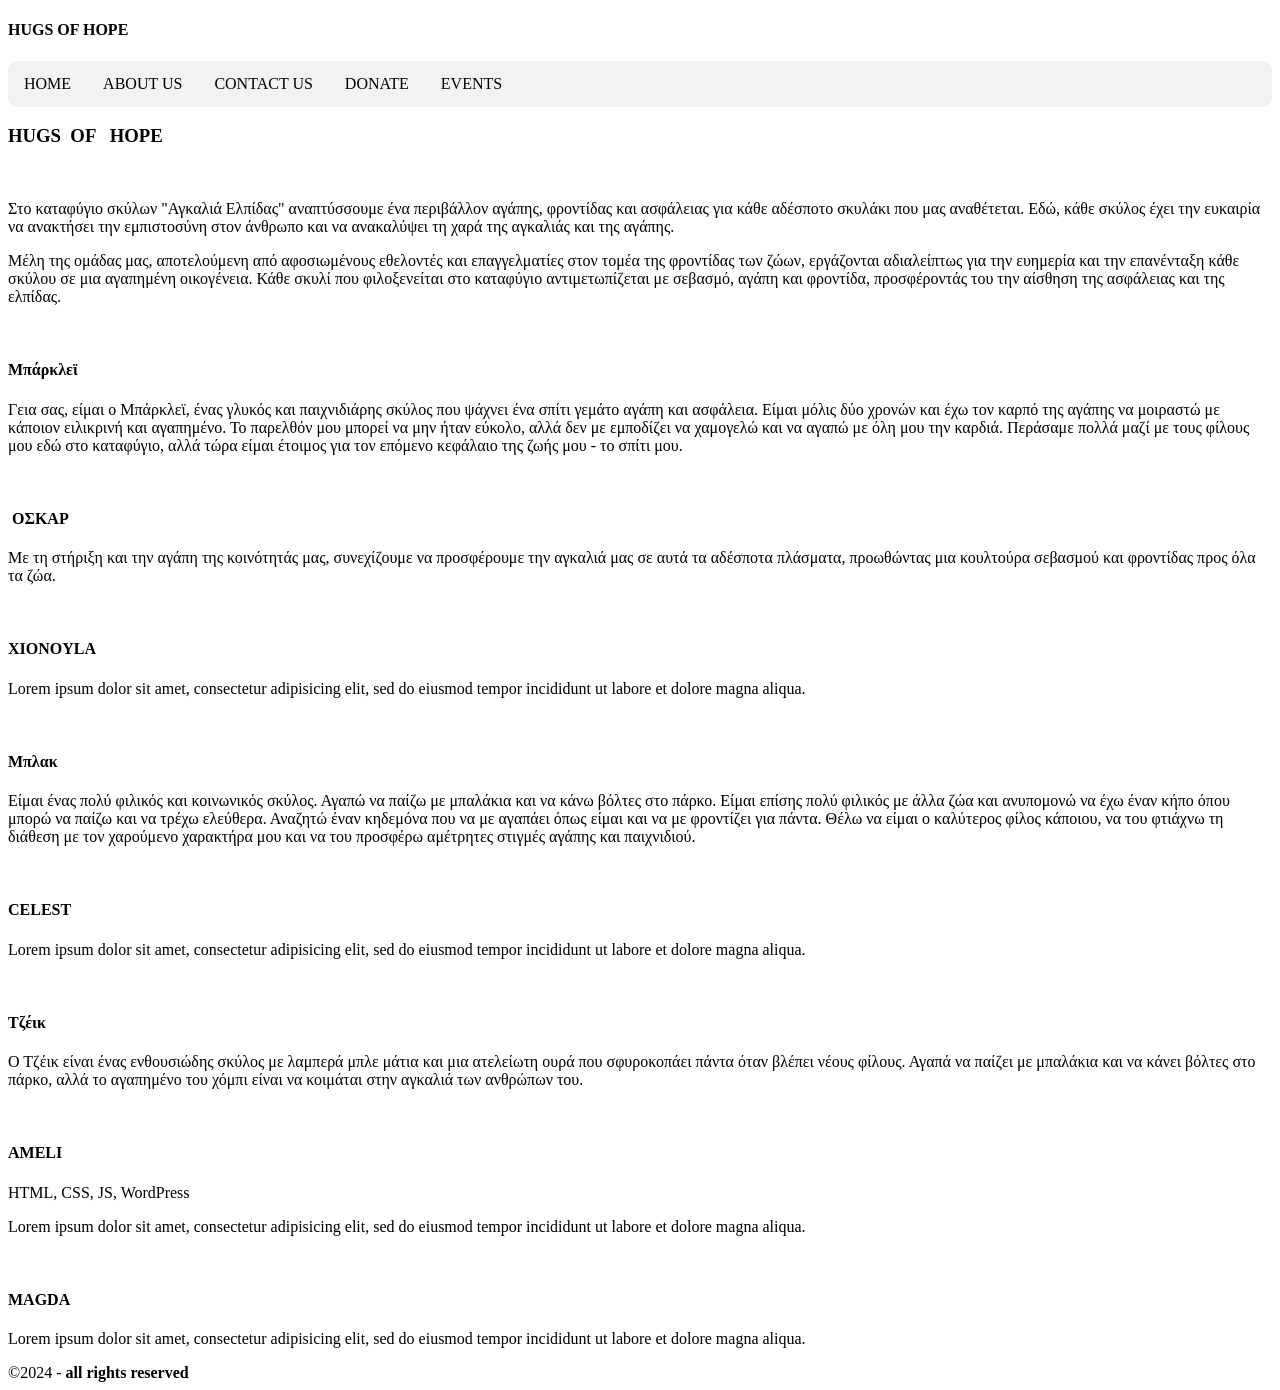
==== ABOUT US.html @ 395c5442 "Add files via upload" ====
<!doctype html>
<html>
<head>
<meta charset="utf-8">
<meta http-equiv="X-UA-Compatible" content="IE=edge">
<meta name="viewport" content="width=device-width, initial-scale=1">
<title>Light Theme</title>
<link href="css/simpleGridTemplate.css" rel="stylesheet" type="text/css">
<style>
  /* Custom styles for navigation */
  nav#menu ul {
    list-style-type: none;
    margin: 0;
    padding: 0;
    overflow: hidden;
    background-color: #f2f2f2; /* Light gray background */
    border-radius: 10px; /* Rounded corners */
  }

  nav#menu ul li {
    float: left;
  }

  nav#menu ul li a {
    display: block;
    color: #000; /* Black text color */
    text-align: center;
    padding: 14px 16px;
    text-decoration: none;
  }

  /* Change background color on hover */
  nav#menu ul li a:hover {
    background-color: #ddd; /* Light gray background on hover */
  }
</style>
</head>
<body>
<!-- Main Container -->
<div class="container"> 
  <!-- Header -->
  <header class="header">
    <h4 class="logo">HUGS OF HOPE&nbsp;</h4>
  </header>
  <!-- Navigation -->
  <nav class="secondary_header" id="menu">
    <ul>
      <li><a href="index.html">HOME</a></li>
      <li><a href="ABOUT US.html">ABOUT US</a></li>
      <li><a href="CONTACT US.html">CONTACT US</a></li>
      <li><a href="DONATE.html">DONATE</a></li>
      <li><a href="EVENTS.html">EVENTS</a></li>
    </ul>
  </nav>
  <!-- Hero Section -->
  <section class="intro">
    <div class="column">
      <h3>HUGS&nbsp; OF&nbsp; &nbsp;HOPE&nbsp;</h3>
      <img src="DREAMWEAVER/logo.jpg" alt="" class="profile"> </div>
    <div class="column">
      <p>Στο καταφύγιο σκύλων "Αγκαλιά Ελπίδας" αναπτύσσουμε ένα περιβάλλον αγάπης, φροντίδας και ασφάλειας για κάθε αδέσποτο σκυλάκι που μας αναθέτεται. Εδώ, κάθε σκύλος έχει την ευκαιρία να ανακτήσει την εμπιστοσύνη στον άνθρωπο και να ανακαλύψει τη χαρά της αγκαλιάς και της αγάπης.</p>
      <p>Μέλη της ομάδας μας, αποτελούμενη από αφοσιωμένους εθελοντές και επαγγελματίες στον τομέα της φροντίδας των ζώων, εργάζονται αδιαλείπτως για την ευημερία και την επανένταξη κάθε σκύλου σε μια αγαπημένη οικογένεια. Κάθε σκυλί που φιλοξενείται στο καταφύγιο αντιμετωπίζεται με σεβασμό, αγάπη και φροντίδα, προσφέροντάς του την αίσθηση της ασφάλειας και της ελπίδας.</p>
    </div>
  </section>
  <!-- Stats Gallery Section -->
  <div class="gallery">
    <div class="thumbnail"> <a href="#"><img src="DREAMWEAVER/DOG4.JPG" alt="" width="2000" class="cards"/></a>
      <h4>Μπάρκλεϊ</h4>
    
      <p class="text_column">Γεια σας, είμαι ο Μπάρκλεϊ, ένας γλυκός και παιχνιδιάρης σκύλος που ψάχνει ένα σπίτι γεμάτο αγάπη και ασφάλεια. Είμαι μόλις δύο χρονών και έχω τον καρπό της αγάπης να μοιραστώ με κάποιον ειλικρινή και αγαπημένο. Το παρελθόν μου μπορεί να μην ήταν εύκολο, αλλά δεν με εμποδίζει να χαμογελώ και να αγαπώ με όλη μου την καρδιά. Περάσαμε πολλά μαζί με τους φίλους μου εδώ στο καταφύγιο, αλλά τώρα είμαι έτοιμος για τον επόμενο κεφάλαιο της ζωής μου - το σπίτι μου. </p>
    </div>
 <div class="thumbnail"> <a href="#"><img src="DREAMWEAVER/CAT1.JPG" alt="" width="2000" class="cards"/></a>
      <h4>&nbsp;ΟΣΚΑΡ</h4>

      <p class="text_column">Με τη στήριξη και την αγάπη της κοινότητάς μας, συνεχίζουμε να προσφέρουμε την αγκαλιά μας σε αυτά τα αδέσποτα πλάσματα, προωθώντας μια κουλτούρα σεβασμού και φροντίδας προς όλα τα ζώα.</p>
    </div>
    <div class="thumbnail"> <a href="#"><img src="DREAMWEAVER/CAT3.JPG" alt="" width="2000" class="cards"/></a>
      <h4>XIONOYLA</h4>
     
      <p class="text_column">Lorem ipsum dolor sit amet, consectetur adipisicing elit, sed do eiusmod tempor incididunt ut labore et dolore magna aliqua.</p>
    </div>
    <div class="thumbnail"> <a href="#"><img src="DREAMWEAVER/DOG5.JPG" alt="" width="2000" class="cards"/></a>
      <h4>Μπλακ</h4>
      
      <p class="text_column">Είμαι ένας πολύ φιλικός και κοινωνικός σκύλος. Αγαπώ να παίζω με μπαλάκια και να κάνω βόλτες στο πάρκο. Είμαι επίσης πολύ φιλικός με άλλα ζώα και ανυπομονώ να έχω έναν κήπο όπου μπορώ να παίζω και να τρέχω ελεύθερα. Αναζητώ έναν κηδεμόνα που να με αγαπάει όπως είμαι και να με φροντίζει για πάντα. Θέλω να είμαι ο καλύτερος φίλος κάποιου, να του φτιάχνω τη διάθεση με τον χαρούμενο χαρακτήρα μου και να του προσφέρω αμέτρητες στιγμές αγάπης και παιχνιδιού.</p>
    </div>
  </div>
  <div class="gallery">
    <div class="thumbnail"> <a href="#"><img src="DREAMWEAVER/DOG8.JPG" alt="" width="2000" class="cards"/></a>
      <h4>CELEST</h4>
    
      <p class="text_column">Lorem ipsum dolor sit amet, consectetur adipisicing elit, sed do eiusmod tempor incididunt ut labore et dolore magna aliqua.</p>
    </div>
    <div class="thumbnail"> <a href="#"><img src="DREAMWEAVER/DOG9.JPG" alt="" width="2000" class="cards"/></a>
      <h4>Τζέικ&nbsp;</h4>
		
      <p class="text_column">Ο Τζέικ είναι ένας ενθουσιώδης σκύλος με λαμπερά μπλε μάτια και μια ατελείωτη ουρά που σφυροκοπάει πάντα όταν βλέπει νέους φίλους. Αγαπά να παίζει με μπαλάκια και να κάνει βόλτες στο πάρκο, αλλά το αγαπημένο του χόμπι είναι να κοιμάται στην αγκαλιά των ανθρώπων του.</p>
    </div>
    <div class="thumbnail"> <a href="#"><img src="DREAMWEAVER/DOG10.JPG" alt="" width="2000" class="cards"/></a>
      <h4>AMELI</h4>
      <p class="tag">HTML, CSS, JS, WordPress</p>
      <p class="text_column">Lorem ipsum dolor sit amet, consectetur adipisicing elit, sed do eiusmod tempor incididunt ut labore et dolore magna aliqua.</p>
    </div>
    <div class="thumbnail"> <a href="#"><img src="DREAMWEAVER/CAT2.JPG" alt="" width="2000" class="cards"/></a>
      <h4>MAGDA</h4>
   
      <p class="text_column">Lorem ipsum dolor sit amet, consectetur adipisicing elit, sed do eiusmod tempor incididunt ut labore et dolore magna aliqua.</p>
    </div>
  </div>

  <!-- Copyrights Section -->
  <div class="copyright">&copy;2024 - <strong>all rights reserved</strong></div>
</div>
<!-- Main Container Ends -->
</body>
</html>
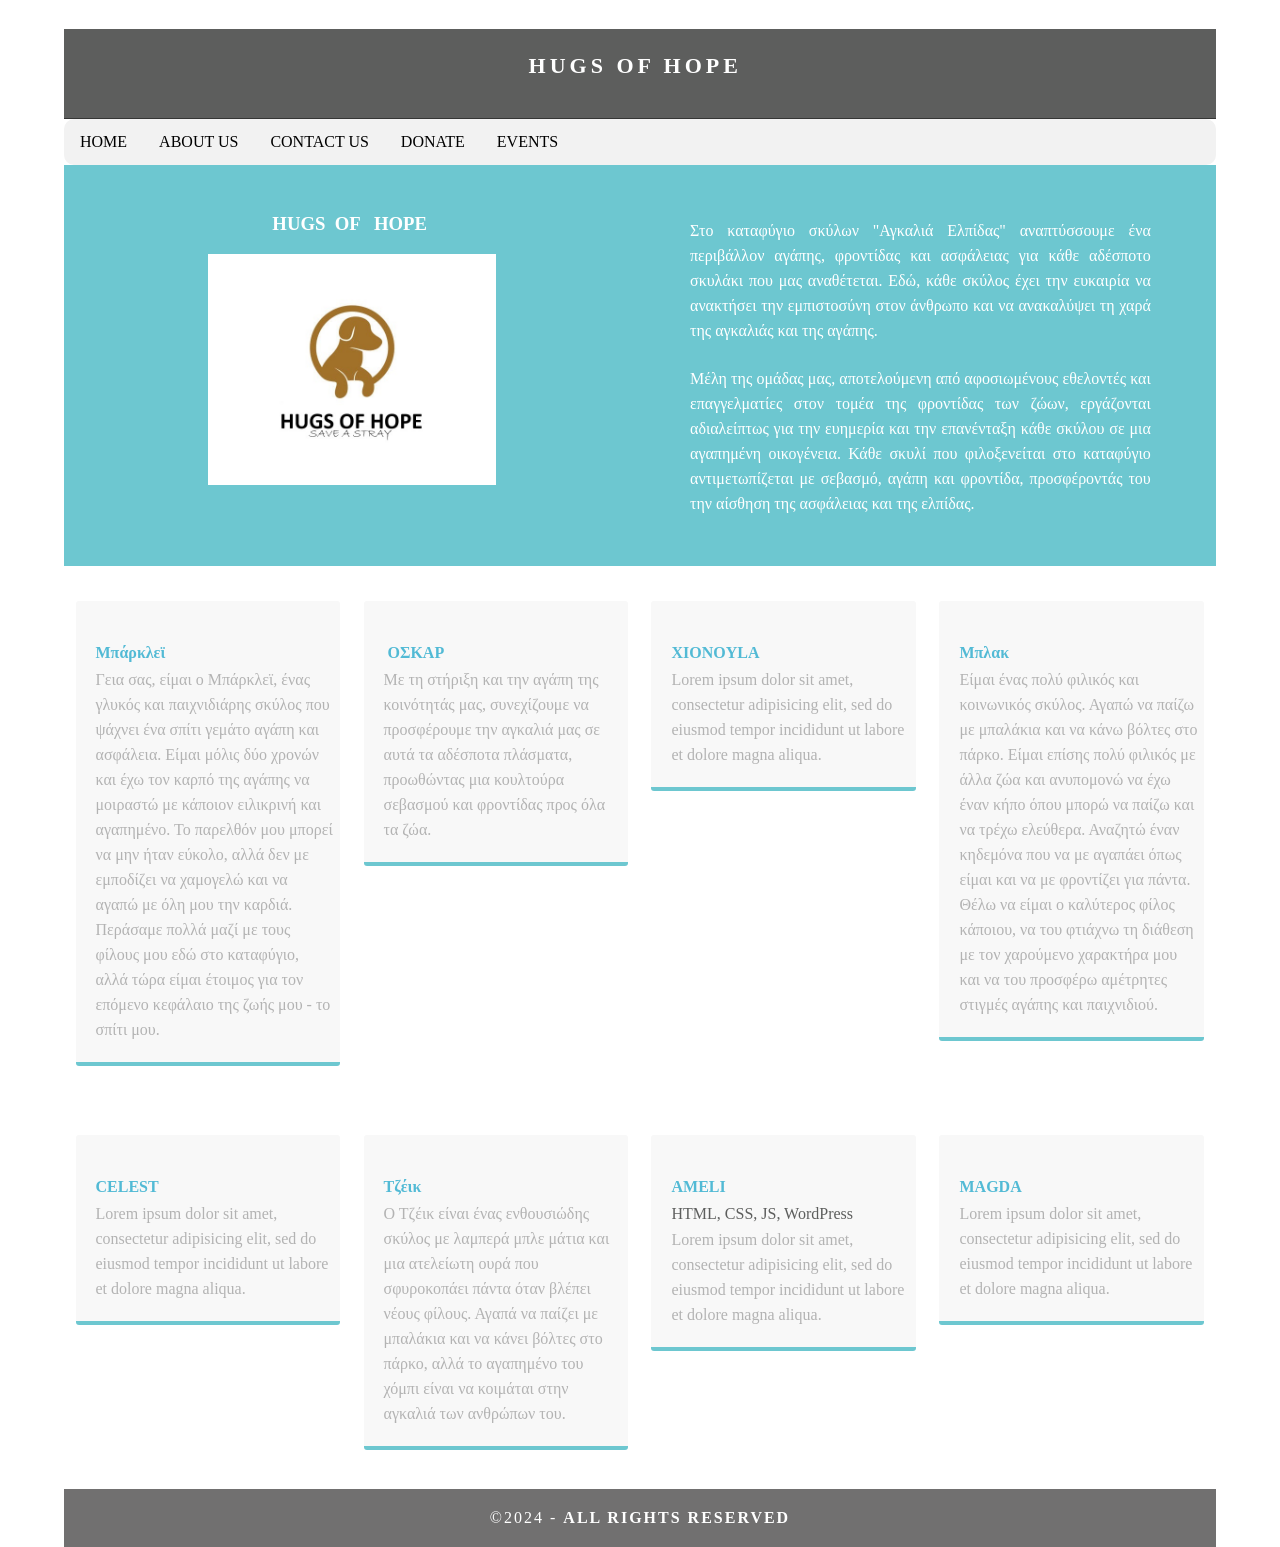
==== commit 503f3016: "Προσθήκη νέων αρχείων CSS και εικόνων" ====
--- a/ABOUT US.html
+++ b/ABOUT US.html
@@ -1,116 +1,116 @@
-<!doctype html>
-<html>
-<head>
-<meta charset="utf-8">
-<meta http-equiv="X-UA-Compatible" content="IE=edge">
-<meta name="viewport" content="width=device-width, initial-scale=1">
-<title>Light Theme</title>
-<link href="css/simpleGridTemplate.css" rel="stylesheet" type="text/css">
-<style>
-  /* Custom styles for navigation */
-  nav#menu ul {
-    list-style-type: none;
-    margin: 0;
-    padding: 0;
-    overflow: hidden;
-    background-color: #f2f2f2; /* Light gray background */
-    border-radius: 10px; /* Rounded corners */
-  }
-
-  nav#menu ul li {
-    float: left;
-  }
-
-  nav#menu ul li a {
-    display: block;
-    color: #000; /* Black text color */
-    text-align: center;
-    padding: 14px 16px;
-    text-decoration: none;
-  }
-
-  /* Change background color on hover */
-  nav#menu ul li a:hover {
-    background-color: #ddd; /* Light gray background on hover */
-  }
-</style>
-</head>
-<body>
-<!-- Main Container -->
-<div class="container"> 
-  <!-- Header -->
-  <header class="header">
-    <h4 class="logo">HUGS OF HOPE&nbsp;</h4>
-  </header>
-  <!-- Navigation -->
-  <nav class="secondary_header" id="menu">
-    <ul>
-      <li><a href="index.html">HOME</a></li>
-      <li><a href="ABOUT US.html">ABOUT US</a></li>
-      <li><a href="CONTACT US.html">CONTACT US</a></li>
-      <li><a href="DONATE.html">DONATE</a></li>
-      <li><a href="EVENTS.html">EVENTS</a></li>
-    </ul>
-  </nav>
-  <!-- Hero Section -->
-  <section class="intro">
-    <div class="column">
-      <h3>HUGS&nbsp; OF&nbsp; &nbsp;HOPE&nbsp;</h3>
-      <img src="DREAMWEAVER/logo.jpg" alt="" class="profile"> </div>
-    <div class="column">
-      <p>Στο καταφύγιο σκύλων "Αγκαλιά Ελπίδας" αναπτύσσουμε ένα περιβάλλον αγάπης, φροντίδας και ασφάλειας για κάθε αδέσποτο σκυλάκι που μας αναθέτεται. Εδώ, κάθε σκύλος έχει την ευκαιρία να ανακτήσει την εμπιστοσύνη στον άνθρωπο και να ανακαλύψει τη χαρά της αγκαλιάς και της αγάπης.</p>
-      <p>Μέλη της ομάδας μας, αποτελούμενη από αφοσιωμένους εθελοντές και επαγγελματίες στον τομέα της φροντίδας των ζώων, εργάζονται αδιαλείπτως για την ευημερία και την επανένταξη κάθε σκύλου σε μια αγαπημένη οικογένεια. Κάθε σκυλί που φιλοξενείται στο καταφύγιο αντιμετωπίζεται με σεβασμό, αγάπη και φροντίδα, προσφέροντάς του την αίσθηση της ασφάλειας και της ελπίδας.</p>
-    </div>
-  </section>
-  <!-- Stats Gallery Section -->
-  <div class="gallery">
-    <div class="thumbnail"> <a href="#"><img src="DREAMWEAVER/DOG4.JPG" alt="" width="2000" class="cards"/></a>
-      <h4>Μπάρκλεϊ</h4>
-    
-      <p class="text_column">Γεια σας, είμαι ο Μπάρκλεϊ, ένας γλυκός και παιχνιδιάρης σκύλος που ψάχνει ένα σπίτι γεμάτο αγάπη και ασφάλεια. Είμαι μόλις δύο χρονών και έχω τον καρπό της αγάπης να μοιραστώ με κάποιον ειλικρινή και αγαπημένο. Το παρελθόν μου μπορεί να μην ήταν εύκολο, αλλά δεν με εμποδίζει να χαμογελώ και να αγαπώ με όλη μου την καρδιά. Περάσαμε πολλά μαζί με τους φίλους μου εδώ στο καταφύγιο, αλλά τώρα είμαι έτοιμος για τον επόμενο κεφάλαιο της ζωής μου - το σπίτι μου. </p>
-    </div>
- <div class="thumbnail"> <a href="#"><img src="DREAMWEAVER/CAT1.JPG" alt="" width="2000" class="cards"/></a>
-      <h4>&nbsp;ΟΣΚΑΡ</h4>
-
-      <p class="text_column">Με τη στήριξη και την αγάπη της κοινότητάς μας, συνεχίζουμε να προσφέρουμε την αγκαλιά μας σε αυτά τα αδέσποτα πλάσματα, προωθώντας μια κουλτούρα σεβασμού και φροντίδας προς όλα τα ζώα.</p>
-    </div>
-    <div class="thumbnail"> <a href="#"><img src="DREAMWEAVER/CAT3.JPG" alt="" width="2000" class="cards"/></a>
-      <h4>XIONOYLA</h4>
-     
-      <p class="text_column">Lorem ipsum dolor sit amet, consectetur adipisicing elit, sed do eiusmod tempor incididunt ut labore et dolore magna aliqua.</p>
-    </div>
-    <div class="thumbnail"> <a href="#"><img src="DREAMWEAVER/DOG5.JPG" alt="" width="2000" class="cards"/></a>
-      <h4>Μπλακ</h4>
-      
-      <p class="text_column">Είμαι ένας πολύ φιλικός και κοινωνικός σκύλος. Αγαπώ να παίζω με μπαλάκια και να κάνω βόλτες στο πάρκο. Είμαι επίσης πολύ φιλικός με άλλα ζώα και ανυπομονώ να έχω έναν κήπο όπου μπορώ να παίζω και να τρέχω ελεύθερα. Αναζητώ έναν κηδεμόνα που να με αγαπάει όπως είμαι και να με φροντίζει για πάντα. Θέλω να είμαι ο καλύτερος φίλος κάποιου, να του φτιάχνω τη διάθεση με τον χαρούμενο χαρακτήρα μου και να του προσφέρω αμέτρητες στιγμές αγάπης και παιχνιδιού.</p>
-    </div>
-  </div>
-  <div class="gallery">
-    <div class="thumbnail"> <a href="#"><img src="DREAMWEAVER/DOG8.JPG" alt="" width="2000" class="cards"/></a>
-      <h4>CELEST</h4>
-    
-      <p class="text_column">Lorem ipsum dolor sit amet, consectetur adipisicing elit, sed do eiusmod tempor incididunt ut labore et dolore magna aliqua.</p>
-    </div>
-    <div class="thumbnail"> <a href="#"><img src="DREAMWEAVER/DOG9.JPG" alt="" width="2000" class="cards"/></a>
-      <h4>Τζέικ&nbsp;</h4>
-		
-      <p class="text_column">Ο Τζέικ είναι ένας ενθουσιώδης σκύλος με λαμπερά μπλε μάτια και μια ατελείωτη ουρά που σφυροκοπάει πάντα όταν βλέπει νέους φίλους. Αγαπά να παίζει με μπαλάκια και να κάνει βόλτες στο πάρκο, αλλά το αγαπημένο του χόμπι είναι να κοιμάται στην αγκαλιά των ανθρώπων του.</p>
-    </div>
-    <div class="thumbnail"> <a href="#"><img src="DREAMWEAVER/DOG10.JPG" alt="" width="2000" class="cards"/></a>
-      <h4>AMELI</h4>
-      <p class="tag">HTML, CSS, JS, WordPress</p>
-      <p class="text_column">Lorem ipsum dolor sit amet, consectetur adipisicing elit, sed do eiusmod tempor incididunt ut labore et dolore magna aliqua.</p>
-    </div>
-    <div class="thumbnail"> <a href="#"><img src="DREAMWEAVER/CAT2.JPG" alt="" width="2000" class="cards"/></a>
-      <h4>MAGDA</h4>
-   
-      <p class="text_column">Lorem ipsum dolor sit amet, consectetur adipisicing elit, sed do eiusmod tempor incididunt ut labore et dolore magna aliqua.</p>
-    </div>
-  </div>
-
-  <!-- Copyrights Section -->
-  <div class="copyright">&copy;2024 - <strong>all rights reserved</strong></div>
-</div>
-<!-- Main Container Ends -->
-</body>
-</html>
+<!doctype html>
+<html>
+<head>
+<meta charset="utf-8">
+<meta http-equiv="X-UA-Compatible" content="IE=edge">
+<meta name="viewport" content="width=device-width, initial-scale=1">
+<title>Light Theme</title>
+<link href="css/simpleGridTemplate.css" rel="stylesheet" type="text/css">
+<style>
+  /* Custom styles for navigation */
+  nav#menu ul {
+    list-style-type: none;
+    margin: 0;
+    padding: 0;
+    overflow: hidden;
+    background-color: #f2f2f2; /* Light gray background */
+    border-radius: 10px; /* Rounded corners */
+  }
+
+  nav#menu ul li {
+    float: left;
+  }
+
+  nav#menu ul li a {
+    display: block;
+    color: #000; /* Black text color */
+    text-align: center;
+    padding: 14px 16px;
+    text-decoration: none;
+  }
+
+  /* Change background color on hover */
+  nav#menu ul li a:hover {
+    background-color: #ddd; /* Light gray background on hover */
+  }
+</style>
+</head>
+<body>
+<!-- Main Container -->
+<div class="container"> 
+  <!-- Header -->
+  <header class="header">
+    <h4 class="logo">HUGS OF HOPE&nbsp;</h4>
+  </header>
+  <!-- Navigation -->
+  <nav class="secondary_header" id="menu">
+    <ul>
+      <li><a href="index.html">HOME</a></li>
+      <li><a href="ABOUT US.html">ABOUT US</a></li>
+      <li><a href="CONTACT US.html">CONTACT US</a></li>
+      <li><a href="DONATE.html">DONATE</a></li>
+      <li><a href="EVENTS.html">EVENTS</a></li>
+    </ul>
+  </nav>
+  <!-- Hero Section -->
+  <section class="intro">
+    <div class="column">
+      <h3>HUGS&nbsp; OF&nbsp; &nbsp;HOPE&nbsp;</h3>
+      <img src="DREAMWEAVER/logo.jpg" alt="" class="profile"> </div>
+    <div class="column">
+      <p>Στο καταφύγιο σκύλων "Αγκαλιά Ελπίδας" αναπτύσσουμε ένα περιβάλλον αγάπης, φροντίδας και ασφάλειας για κάθε αδέσποτο σκυλάκι που μας αναθέτεται. Εδώ, κάθε σκύλος έχει την ευκαιρία να ανακτήσει την εμπιστοσύνη στον άνθρωπο και να ανακαλύψει τη χαρά της αγκαλιάς και της αγάπης.</p>
+      <p>Μέλη της ομάδας μας, αποτελούμενη από αφοσιωμένους εθελοντές και επαγγελματίες στον τομέα της φροντίδας των ζώων, εργάζονται αδιαλείπτως για την ευημερία και την επανένταξη κάθε σκύλου σε μια αγαπημένη οικογένεια. Κάθε σκυλί που φιλοξενείται στο καταφύγιο αντιμετωπίζεται με σεβασμό, αγάπη και φροντίδα, προσφέροντάς του την αίσθηση της ασφάλειας και της ελπίδας.</p>
+    </div>
+  </section>
+  <!-- Stats Gallery Section -->
+  <div class="gallery">
+    <div class="thumbnail"> <a href="#"><img src="DREAMWEAVER/DOG4.JPG" alt="" width="2000" class="cards"/></a>
+      <h4>Μπάρκλεϊ</h4>
+    
+      <p class="text_column">Γεια σας, είμαι ο Μπάρκλεϊ, ένας γλυκός και παιχνιδιάρης σκύλος που ψάχνει ένα σπίτι γεμάτο αγάπη και ασφάλεια. Είμαι μόλις δύο χρονών και έχω τον καρπό της αγάπης να μοιραστώ με κάποιον ειλικρινή και αγαπημένο. Το παρελθόν μου μπορεί να μην ήταν εύκολο, αλλά δεν με εμποδίζει να χαμογελώ και να αγαπώ με όλη μου την καρδιά. Περάσαμε πολλά μαζί με τους φίλους μου εδώ στο καταφύγιο, αλλά τώρα είμαι έτοιμος για τον επόμενο κεφάλαιο της ζωής μου - το σπίτι μου. </p>
+    </div>
+ <div class="thumbnail"> <a href="#"><img src="DREAMWEAVER/CAT1.JPG" alt="" width="2000" class="cards"/></a>
+      <h4>&nbsp;ΟΣΚΑΡ</h4>
+
+      <p class="text_column">Με τη στήριξη και την αγάπη της κοινότητάς μας, συνεχίζουμε να προσφέρουμε την αγκαλιά μας σε αυτά τα αδέσποτα πλάσματα, προωθώντας μια κουλτούρα σεβασμού και φροντίδας προς όλα τα ζώα.</p>
+    </div>
+    <div class="thumbnail"> <a href="#"><img src="DREAMWEAVER/CAT3.JPG" alt="" width="2000" class="cards"/></a>
+      <h4>XIONOYLA</h4>
+     
+      <p class="text_column">Lorem ipsum dolor sit amet, consectetur adipisicing elit, sed do eiusmod tempor incididunt ut labore et dolore magna aliqua.</p>
+    </div>
+    <div class="thumbnail"> <a href="#"><img src="DREAMWEAVER/DOG5.JPG" alt="" width="2000" class="cards"/></a>
+      <h4>Μπλακ</h4>
+      
+      <p class="text_column">Είμαι ένας πολύ φιλικός και κοινωνικός σκύλος. Αγαπώ να παίζω με μπαλάκια και να κάνω βόλτες στο πάρκο. Είμαι επίσης πολύ φιλικός με άλλα ζώα και ανυπομονώ να έχω έναν κήπο όπου μπορώ να παίζω και να τρέχω ελεύθερα. Αναζητώ έναν κηδεμόνα που να με αγαπάει όπως είμαι και να με φροντίζει για πάντα. Θέλω να είμαι ο καλύτερος φίλος κάποιου, να του φτιάχνω τη διάθεση με τον χαρούμενο χαρακτήρα μου και να του προσφέρω αμέτρητες στιγμές αγάπης και παιχνιδιού.</p>
+    </div>
+  </div>
+  <div class="gallery">
+    <div class="thumbnail"> <a href="#"><img src="DREAMWEAVER/DOG8.JPG" alt="" width="2000" class="cards"/></a>
+      <h4>CELEST</h4>
+    
+      <p class="text_column">Lorem ipsum dolor sit amet, consectetur adipisicing elit, sed do eiusmod tempor incididunt ut labore et dolore magna aliqua.</p>
+    </div>
+    <div class="thumbnail"> <a href="#"><img src="DREAMWEAVER/DOG9.JPG" alt="" width="2000" class="cards"/></a>
+      <h4>Τζέικ&nbsp;</h4>
+		
+      <p class="text_column">Ο Τζέικ είναι ένας ενθουσιώδης σκύλος με λαμπερά μπλε μάτια και μια ατελείωτη ουρά που σφυροκοπάει πάντα όταν βλέπει νέους φίλους. Αγαπά να παίζει με μπαλάκια και να κάνει βόλτες στο πάρκο, αλλά το αγαπημένο του χόμπι είναι να κοιμάται στην αγκαλιά των ανθρώπων του.</p>
+    </div>
+    <div class="thumbnail"> <a href="#"><img src="DREAMWEAVER/DOG10.JPG" alt="" width="2000" class="cards"/></a>
+      <h4>AMELI</h4>
+      <p class="tag">HTML, CSS, JS, WordPress</p>
+      <p class="text_column">Lorem ipsum dolor sit amet, consectetur adipisicing elit, sed do eiusmod tempor incididunt ut labore et dolore magna aliqua.</p>
+    </div>
+    <div class="thumbnail"> <a href="#"><img src="DREAMWEAVER/CAT2.JPG" alt="" width="2000" class="cards"/></a>
+      <h4>MAGDA</h4>
+   
+      <p class="text_column">Lorem ipsum dolor sit amet, consectetur adipisicing elit, sed do eiusmod tempor incididunt ut labore et dolore magna aliqua.</p>
+    </div>
+  </div>
+
+  <!-- Copyrights Section -->
+  <div class="copyright">&copy;2024 - <strong>all rights reserved</strong></div>
+</div>
+<!-- Main Container Ends -->
+</body>
+</html>
--- a/css/simpleGridTemplate.css
+++ b/css/simpleGridTemplate.css
@@ -0,0 +1,280 @@
+@charset "UTF-8";
+/* Body */
+body {
+	font-family: Cambria, "Hoefler Text", "Liberation Serif", Times, "Times New Roman", serif;
+	background-color: #FFFFFF;
+	margin: 0;
+}
+/* Container */
+.container {
+	width: 90%;
+	margin-left: auto;
+	margin-right: auto;
+	background-color: #FFFFFF;
+}
+/* Header */
+header {
+	width: 100%;
+	height: 8%;
+	background-color: #5D5E5D;
+	border-bottom: 1px solid #353635;
+}
+.logo {
+	color: #fff;
+	font-weight: bold;
+	margin-left: auto;
+	letter-spacing: 4px;
+	margin-right: auto;
+	text-align: center;
+	padding-top: 15px;
+	line-height: 2em;
+	font-size: 22px;
+}
+.hero_header {
+	color: #FFFFFF;
+	text-align: center;
+	margin: 0;
+	letter-spacing: 4px;
+}
+/* About Section */
+.text_column {
+	width: 90%;
+	text-align: left;
+	font-weight: lighter;
+	line-height: 25px;
+	float: left;
+	padding-left: 20px;
+	padding-right: 20px;
+	color: #A3A3A3;
+}
+.gallery {
+	clear: both;
+	display: inline-block;
+	width: 100%;
+	background-color: #FFFFFF;
+	/* [disabled]min-width: 400px;
+*/
+	padding-bottom: 35px;
+	padding-top: 0px;
+	margin-top: -5px;
+	margin-bottom: 0px;
+}
+.thumbnail {
+	width: 23%;
+	text-align: center;
+	float: left;
+	margin-top: 35px;
+	background-color: #F8F8F8;
+	padding-bottom: 20px;
+	margin-left: 1%;
+	margin-right: 1%;
+	border-radius: 3px;
+	padding-top: 20px;
+	border-bottom: 4px solid #6DC7D0;
+}
+.gallery .thumbnail h4 {
+	margin-top: 5px;
+	margin-bottom: 5px;
+	color: #52BAD5;
+	text-align: left;
+	padding-left: 20px;
+	padding-right: 20px;
+}
+.gallery .thumbnail p {
+	margin: 0;
+	color: #B3B3B3;
+	text-align: left;
+	padding-left: 20px;
+}
+/* More info */
+.intro {
+	background-color: #FFFFFF;
+	padding-bottom: 35px;
+}
+.column {
+	width: 50%;
+	text-align: center;
+	padding-top: 30px;
+	float: left;
+}
+.intro .column h3 {
+	color: #FFFFFF;
+	text-align: center;
+}
+.intro .column p {
+	color: #FFFFFF;
+}
+.cards {
+	width: 100%;
+	height: auto;
+	max-width: 400px;
+	max-height: 200px;
+	opacity: 0.8;
+}
+.intro .column p {
+	padding-left: 30px;
+	padding-right: 30px;
+	text-align: justify;
+	line-height: 25px;
+	font-weight: lighter;
+	margin-left: 20px;
+	margin-right: 20px;
+	width: 80%;
+	margin-top: 4%;
+}
+.button {
+	width: 200px;
+	margin-top: 40px;
+	margin-right: auto;
+	margin-bottom: auto;
+	margin-left: auto;
+	padding-top: 20px;
+	padding-right: 10px;
+	padding-bottom: 20px;
+	padding-left: 10px;
+	text-align: center;
+	vertical-align: middle;
+	border-radius: 0px;
+	text-transform: uppercase;
+	font-weight: bold;
+	letter-spacing: 2px;
+	border: 3px solid #FFFFFF;
+	color: #FFFFFF;
+	transition: all 0.3s linear;
+}
+.button:hover {
+	background-color: #6DC7D0;
+	color: #FFFFFF;
+	cursor: pointer;
+}
+.copyright {
+	text-align: center;
+	padding-top: 20px;
+	padding-bottom: 20px;
+	background-color: #717070;
+	color: #FFFFFF;
+	text-transform: uppercase;
+	font-weight: lighter;
+	letter-spacing: 2px;
+	border-top-width: 2px;
+}
+footer {
+	background-color: #B3B3B3;
+	padding-top: 60px;
+	padding-bottom: 60PX;
+}
+.intro {
+	display: inline-block;
+	background-color: #6DC7D0;
+}
+.profile {
+	width: 50%;
+}
+.gallery .thumbnail .tag {
+	color: #5D5E5D;
+	padding-bottom: 4px;
+	padding-top: 4px;
+	text-align: left;
+	padding-left: 20px;
+	padding-right: 20px;
+}
+
+/* Mobile */
+@media (max-width: 320px) {
+.logo {
+	width: 100%;
+	text-align: center;
+	margin-top: 13px;
+	margin-right: 0px;
+	margin-bottom: 0px;
+	margin-left: 0px;
+}
+.text_column {
+	width: 100%;
+	text-align: justify;
+	padding: 0;
+}
+.intro .column p {
+	width: 80%;
+	margin-left: 0px;
+}
+.text_column {
+	padding-left: 20px;
+}
+.thumbnail {
+	width: 100%;
+}
+.column {
+	width: 100%;
+	margin-top: 0px;
+}
+.hero_header {
+	padding-left: 10px;
+	padding-right: 10px;
+	line-height: 22px;
+	text-align: center;
+}
+}
+
+/* Small Tablets */
+@media (min-width: 321px)and (max-width: 767px) {
+.logo {
+	width: 100%;
+	text-align: center;
+	margin-top: 13px;
+	margin-right: 0px;
+	margin-bottom: 0px;
+	margin-left: 0px;
+}
+.text_column {
+	width: 100%;
+	text-align: left;
+	padding: 0;
+}
+.thumbnail {
+	width: 100%;
+}
+.column {
+	width: 100%;
+	margin-top: 0px;
+}
+.thumbnail {
+	width: 100%;
+}
+.text_column {
+	padding-left: 20px;
+	padding-right: 20px;
+	width: 90%;
+}
+.column {
+	width: 100%;
+	margin-left: 0px;
+	margin-right: 0px;
+}
+.profile {
+	width: 100%;
+}
+.intro .column p {
+	width: 90%;
+	text-align: center;
+	padding-left: 0px;
+}
+}
+
+/* Small Desktops */
+@media (min-width: 768px) and (max-width: 1096px) {
+.text_column {
+	width: 100%;
+}
+.thumbnail {
+	width: 48%;
+}
+.text_column {
+	width: 90%;
+	margin: 0;
+	padding: 20px;
+}
+.intro .column p {
+	width: 80%;
+}
+}
